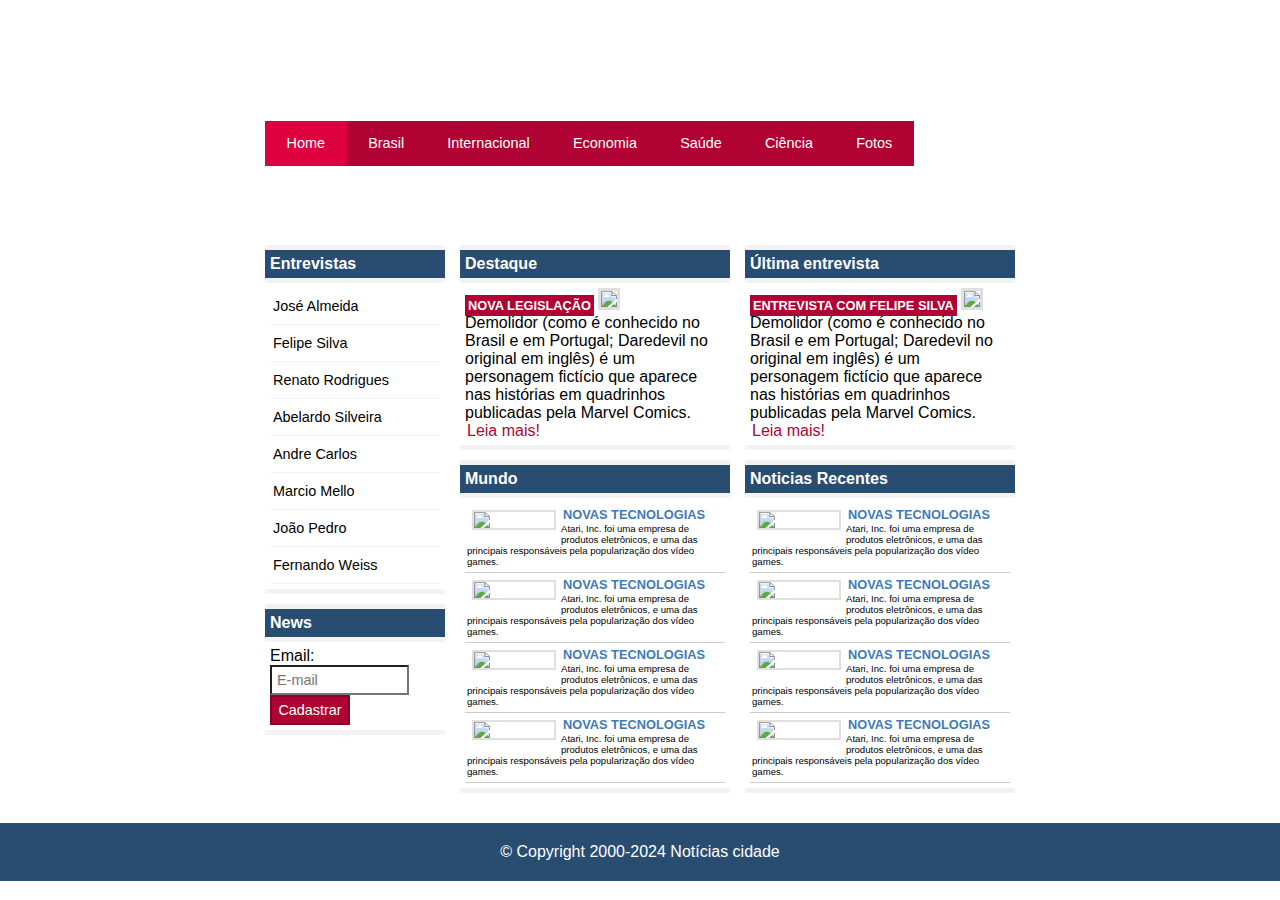
==== index.html @ 965685b6 "Add files via upload" ====
<!DOCTYPE html>
<html lang="en">
<head>
    <meta charset="UTF-8">
    <meta name="viewport" content="width=device-width, initial-scale=1.0">
    <title>Document</title>
    <link rel="stylesheet" type="text/css" href="estiloProjeto.css">
</head>

<body id="tres-colunas" class="home">

    <div id="container"> <!--Container-->

        <div id="topo"> <!--Topo-->
            <h1 class="logo">Notícias cidade</h1>
            <ul id="navegacao">

                <li class="primeiro"><a id="home" href="index.html">Home</a></li>

                <li><a id="brasil" href="brasil.html">Brasil</a></li>

                <li><a id="internacional" href="internacional.html">Internacional</a></li>

                <li><a id="economia" href="economia.html">Economia</a></li>

                <li><a id="saude" href="saude.html">Saúde</a></li>

                <li><a id="ciencia" href="ciencia.html">Ciência</a></li>

                <li><a id="fotos" href="fotos.html">Fotos</a></li>
            </ul>
        </div> <!--fim topo-->

        <div id="conteudo"> <!--conteudo-->

            <div id="primario"> <!--primario-->
                <div class="caixa destaque">
                    <h2>Destaque</h2>
                    <div class="caixa-conteudo">
                        <h3>Nova legislação</h3>
                        <img class="imagem-principal" src="imagens/taxi.jpg" width="100%">
                        <p>
                            Demolidor (como é conhecido no Brasil e em Portugal; Daredevil no original em inglês) é um personagem fictício que aparece nas histórias em quadrinhos publicadas pela Marvel Comics.
                        </p>
                        <a href="">Leia mais!</a>

                    </div>
                </div>

                <div class="caixa"> <!--inicio caixa-->
                    <h2>Mundo</h2>
                    <div class="caixa-conteudo">
                        <ul id="lista-noticias">
                            <li>
                                <a href="">
                                    <img src="imagens/tecnologia.jpg" width="80">
                                    <h3>Novas tecnologias</h3>
                                    <p>Atari, Inc. foi uma empresa de produtos eletrônicos, e uma das principais responsáveis pela popularização dos vídeo games.</p>
                                </a>
                            </li>
                            <li>
                                <a href="">
                                    <img src="imagens/tecnologia.jpg" width="80">
                                    <h3>Novas tecnologias</h3>
                                    <p>Atari, Inc. foi uma empresa de produtos eletrônicos, e uma das principais responsáveis pela popularização dos vídeo games.</p>
                                </a>
                            </li><li>
                                <a href="">
                                    <img src="imagens/tecnologia.jpg" width="80">
                                    <h3>Novas tecnologias</h3>
                                    <p>Atari, Inc. foi uma empresa de produtos eletrônicos, e uma das principais responsáveis pela popularização dos vídeo games.</p>
                                </a>
                            </li><li>
                                <a href="">
                                    <img src="imagens/tecnologia.jpg" width="80">
                                    <h3>Novas tecnologias</h3>
                                    <p>Atari, Inc. foi uma empresa de produtos eletrônicos, e uma das principais responsáveis pela popularização dos vídeo games.</p>
                                </a>
                            </li>
                        </ul>
                    </div>
                </div> <!--fim caixa-->

            </div> <!--fim primario-->
            
            <div id="secundario"> <!--secundario-->
                
                <div class="caixa entrevista">
                    <h2>Última entrevista</h2>
                    <div class="caixa-conteudo">
                        <h3>Entrevista com Felipe Silva</h3>
                        <img class="imagem-principal" src="imagens/doutor.jpg" width="100%">
                        <p>
                            Demolidor (como é conhecido no Brasil e em Portugal; Daredevil no original em inglês) é um personagem fictício que aparece nas histórias em quadrinhos publicadas pela Marvel Comics.
                        </p>
                        <a href="">Leia mais!</a>
                    </div>
                </div>

                <div class="caixa"> <!--inicio caixa-->
                    <h2>Noticias Recentes</h2>
                    <div class="caixa-conteudo">
                        <ul id="lista-noticias">
                            <li>
                                <a href="">
                                    <img src="imagens/cidade.jpg" width="80">
                                    <h3>Novas tecnologias</h3>
                                    <p>Atari, Inc. foi uma empresa de produtos eletrônicos, e uma das principais responsáveis pela popularização dos vídeo games.</p>
                                </a>
                            </li>
                            <li>
                                <a href="">
                                    <img src="imagens/taxi.jpg" width="80">
                                    <h3>Novas tecnologias</h3>
                                    <p>Atari, Inc. foi uma empresa de produtos eletrônicos, e uma das principais responsáveis pela popularização dos vídeo games.</p>
                                </a>
                            </li><li>
                                <a href="">
                                    <img src="imagens/tecnologia.jpg" width="80">
                                    <h3>Novas tecnologias</h3>
                                    <p>Atari, Inc. foi uma empresa de produtos eletrônicos, e uma das principais responsáveis pela popularização dos vídeo games.</p>
                                </a>
                            </li><li>
                                <a href="">
                                    <img src="imagens/doutor.jpg" width="80">
                                    <h3>Novas tecnologias</h3>
                                    <p>Atari, Inc. foi uma empresa de produtos eletrônicos, e uma das principais responsáveis pela popularização dos vídeo games.</p>
                                </a>
                            </li>
                        </ul>
                    </div>
                </div> <!--fim caixa-->

            </div> <!--fim secundario-->

            <div id="lateral"> <!--Lateral-->
                <div class="caixa">
                    <h2>Entrevistas</h2>
                    <div class="caixa-conteudo">
                        <ul>
                            <li><a href="">José Almeida</a></li>
                            <li><a href="">Felipe Silva</a></li>
                            <li><a href="">Renato Rodrigues</a></li>
                            <li><a href="">Abelardo Silveira</a></li>
                            <li><a href="">Andre Carlos</a></li>
                            <li><a href="">Marcio Mello</a></li>
                            <li><a href="">João Pedro</a></li>
                            <li><a href="">Fernando Weiss</a></li>
                        </ul>
                    </div>
                </div>

                <div class="caixa">
                    <h2>News</h2>
                    <div class="caixa-conteudo">
                        
                        <form>
                            <div>
                                <label>Email:</label>
                                <input type="text" name="email" id="email" placeholder="E-mail">
                            </div>
                            <div>
                                <input class="submit" type="submit" value="Cadastrar">
                            </div>
                        </form>

                    </div>
                </div>

            </div> <!--fim Lateral-->

        </div> <!--fim conteudo-->

    </div> <!--fim Container-->

    <div id="container-rodape"> <!--rodape-->
        <div id="rodape">
            &copy; Copyright 2000-2024 Notícias cidade
        </div>
    </div> <!--fim rodape-->

</body>
</html>
---- estiloProjeto.css ----
/* página geral */
*{
    padding: 0;
    margin: 0;
}

/*Body*/
body{
    background: #fff url("imagens/fundo.png") repeat-x;
    font-family: "Trebuchet MS", Helvetica, sans-serif;
}

/* container principal */
#container{
    width: 750px;
    margin: 0 auto;
}

/* cabeçalho */
#topo{
    height: 150px;
    background: url(imagens/detalhe-topo.png) no-repeat right top;
    padding-top: 25px;
}

.logo{
    width: 152px;
    height: 66px;
    background: url("imagens/logo.png") no-repeat center;
    text-indent: -3000px;
}

ul{
    margin: 0;
    padding: 0;
    list-style: none;
}

#topo ul{
    background: #b10333 url();
    margin-top: 30px;
    float: left;
}
#topo ul li{
    float: left;
}

a{
    text-decoration: none;
}

a:link, a:visited{
    color: #b10333;
    padding: 2px;
}

a:hover{
    color: #e50040;
}

#topo ul a {
    font-size: 0.9em;
    display: block;
    padding: 0.5em 1.5em;
    line-height: 2.1em;
    color: white;
    background: url("imagens/divisor.png")
    no-repeat left center;
}

#topo ul .primeiro a{
    background: none;
}

#topo ul a:hover{
    color: #69001d;
}

body.home #navegacao a#home,
body.brasil #navegacao a#brasil,
body.internacional #navegacao a#internacional,
body.economia #navegacao a#economia,
body.saude #navegacao a#saude,
body.ciencia #navegacao a#ciencia,
body.fotos #navegacao a#fotos{
    color: #fff;
    background: #de003e;
    cursor: text;
}
/* fim cabeçalho */

/* conteudo */
#conteudo{
    background: #f5f5f5;
    margin-top: 60px;
}

/* primario */
#tres-colunas #primario{
    width: 270px;
    margin: 0 0 20px 195px;
    float: left;
}

#duas-colunas #primario{
    width: 555px;
    margin: 0 0 20px 195px;
    float: left;
}

#uma-coluna #primario{
    width: 750px;
    margin: 0 0 20px 0;
    float: left;
}
/* fim primario */

/* secundario */
#secundario{
    width: 270px;
    margin: 0 0 20px 15px;
    float: left;
}
/* fim secundario */

/* lateral */
#lateral{
    width: 180px;
    margin: 0 0 20px -750px ;
    float: left;

}

#lateral ul a{
    font-size: 0.9em;
    padding: 3px;
    display: block;
    line-height: 30px;
    color: #000;
    border-bottom: 1px solid #f3f3f3;
}

#lateral ul a:hover{
    background: #f9f9f9 url('imagens/marcador.png') no-repeat left center;
    padding: 20px;
    color: #a1a1a1;
}

label{
    display: block;
    cursor: pointer;
}

input{
    padding: 5px;
    width: 125px ;
    font-size: 0.9em;
    background: #fff;
}

input.submit{
    width: 80px;
    color: #fff;
    background: #b10333;
    border: 2px solid #870529;
    cursor: pointer;
}

/* formatando imagens */
img{
    border: 2px solid #dfdfdf;
}

img.imagem-principal{
    width: 98%;
    border: 3px solid #dfdfdf;
}

/* formatando titulos */
h3 {
    text-transform: uppercase;
    display: inline;
    font-size: 0.8em;
    padding: 3px;
}


/* rodape */
#container-rodape{
    clear: both;
    background: #294c71;
    padding: 20px;
}

#rodape{
    width: 750px;
    margin: 0 auto;
    color: #fff;
    text-align: center;
}
/* fim rodape */

.caixa{
    margin: 10px 0;
    padding: 5px 0 5px 0;
    background: #f3f3f3 url('imagens/fundo-caixa.png');
}

.caixa h2{
    font-size: 1em;
    background: #294c71;
    color: #fff;
    padding: 5px;
}

.destaque h3{
    background: #b10333;
    color: #fff;
}

.entrevista h3{
    background: #b10333;
    color: #fff;
}

/* menu inferior */
#lista-noticias li{
    padding: 2px;
    border-bottom: 1px solid #ccc;
    height: 65px;
}

#lista-noticias li a img{
    float: left;
    margin: 5px;
}

#lista-noticias li a h3{
    font-size: 0.8em;
    padding: 0;
    color: #3e7ab9 ;
}

#lista-noticias li a p{
    font-size: 0.6em;
    color: #000;
}

#lista-noticias li:hover{
    background: #eee;
    cursor: pointer;
}

.caixa-conteudo{
    background: #fff;
    padding: 5px;
    margin-top: 5px;
}
/* fim conteudo */
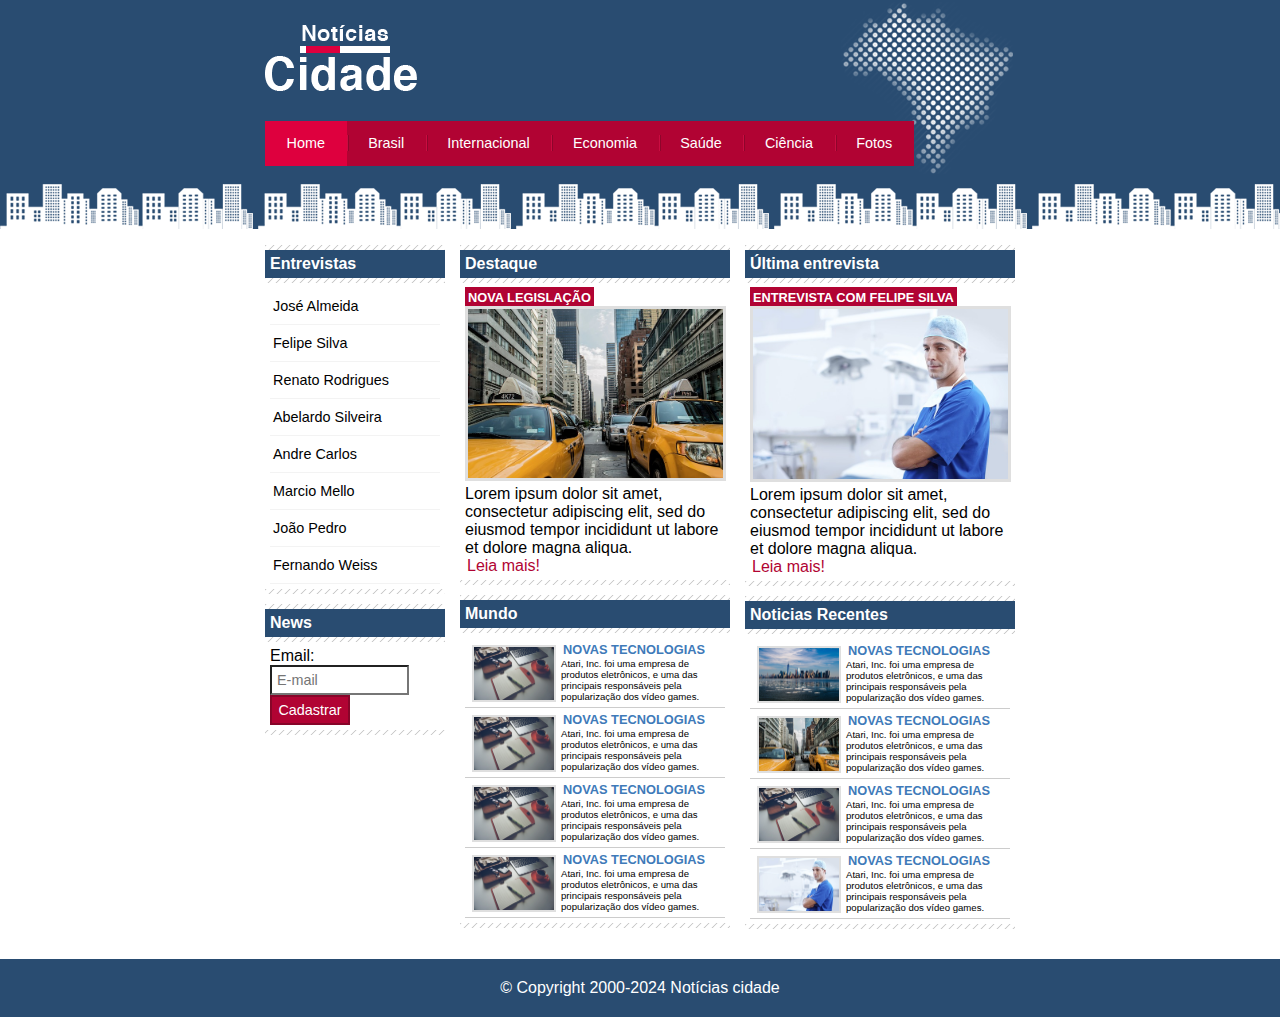
==== commit 98b9e6a5: "Update index.html" ====
--- a/index.html
+++ b/index.html
@@ -40,7 +40,7 @@
                         <h3>Nova legislação</h3>
                         <img class="imagem-principal" src="imagens/taxi.jpg" width="100%">
                         <p>
-                            Demolidor (como é conhecido no Brasil e em Portugal; Daredevil no original em inglês) é um personagem fictício que aparece nas histórias em quadrinhos publicadas pela Marvel Comics.
+                            Lorem ipsum dolor sit amet, consectetur adipiscing elit, sed do eiusmod tempor incididunt ut labore et dolore magna aliqua.
                         </p>
                         <a href="">Leia mais!</a>
 
@@ -91,7 +91,7 @@
                         <h3>Entrevista com Felipe Silva</h3>
                         <img class="imagem-principal" src="imagens/doutor.jpg" width="100%">
                         <p>
-                            Demolidor (como é conhecido no Brasil e em Portugal; Daredevil no original em inglês) é um personagem fictício que aparece nas histórias em quadrinhos publicadas pela Marvel Comics.
+                            Lorem ipsum dolor sit amet, consectetur adipiscing elit, sed do eiusmod tempor incididunt ut labore et dolore magna aliqua.
                         </p>
                         <a href="">Leia mais!</a>
                     </div>
@@ -180,4 +180,4 @@
     </div> <!--fim rodape-->
 
 </body>
-</html>+</html>
